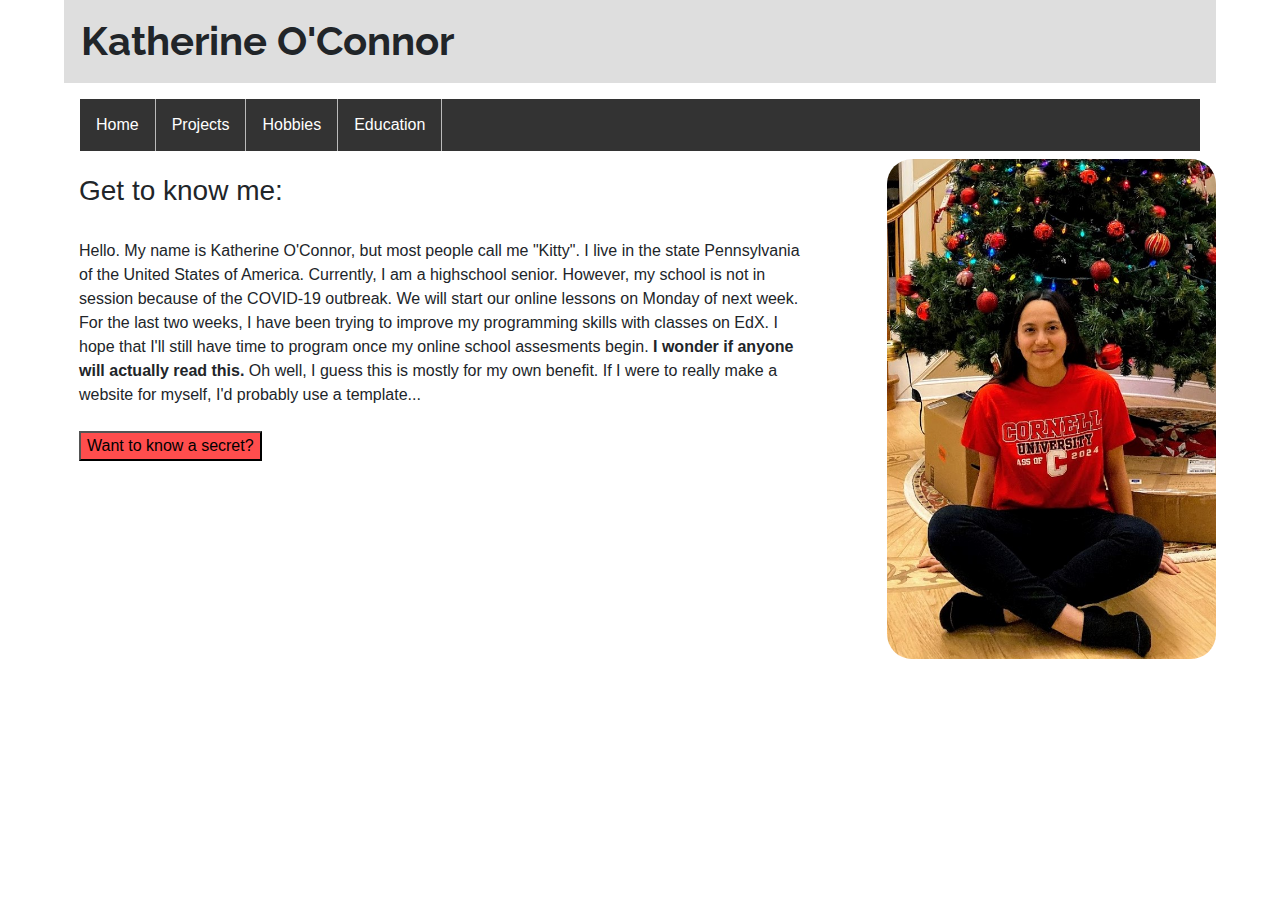
==== index.html @ 428a8d40 "Add files via upload" ====
<!DOCTYPE html>

<html lang="en">

<!--Header-->

<head>
    <link href="https://stackpath.bootstrapcdn.com/bootstrap/4.1.3/css/bootstrap.min.css" rel="stylesheet">
    <link href="https://fonts.googleapis.com/css?family=Raleway&display=swap" rel="stylesheet">
    <link href="styles.css" rel="stylesheet">
    <title>My Webpage</title>
</head>

<div class="dropdown">
    <h1 class="header" onclick="ShowCoolFont()"> <b>Katherine O'Connor</b></h1>
    <p id="cool_font"> Look! I used a custom font from Google. Its called <a href="https://fonts.
        google.com/specimen/Raleway?selection.family=Raleway">Raleway</a> if you're curious.</p>
</div>

<div class=navbar>
    <ul>
        <li><a href="index.html">Home</a></li>
        <li><a href="Projects.html">Projects</a></li>
        <li><a href="Hobbies.html">Hobbies</a></li>
        <li><a href="Education.html">Education</a></li>
    </ul>
</div>
<!-- /Header-->


<body>
    <img id="Profile_Pic" src="Kitty.jpg" alt="Profile Pic">
    <div class="column">
        <h3>Get to know me:</h3>
        <br>
        <p1> Hello. My name is Katherine O'Connor, but most people call me "Kitty". I live in the state
            Pennsylvania of
            the United States of America.
            Currently, I am a highschool senior. However, my school is not in session because of the COVID-19
            outbreak.
            We
            will start our online lessons on Monday of next week. For the last two weeks, I have been trying to
            improve
            my programming
            skills with classes on EdX. I hope that I'll still have time to program once my online school
            assesments
            begin. <b>I wonder if anyone
                will actually read this.</b> Oh well, I guess this is mostly for my own benefit. If I were to
            really
            make a website for myself, I'd
            probably use a template...
        </p1>
        <br>
        <br>

        <!--Secret Pop Up-->
        <button id="secretButton">Want to know a secret?</button>
        <div id="secretModal" class="modal">
            <div class="modal-content">
                <span class="close">&times;</span>
                <p>P.S. I have a secret. I have already made a website before. I call it <b></b><a
                        href=https://katherinesoconnor201.github.io/Pinky_Lamb/#Two>Planet Pinky
                        Lamb</a></b>. It is filled
                    with minigames that I wrote in Javascript.</p>
                <a href=https://katherinesoconnor201.github.io/Pinky_Lamb/#Two><img id="PinkyLamb" class="center"
                        src="PlanetPinkyLamb.jpg" alt="Planet_Pinky_Lamb.jpg"></a>
            </div>
        </div>

        <br>
        <br>

    </div>
</body>
<script src="Script.js"></script>

</html>
---- styles.css ----
body {
    margin: auto;
    padding: 5%;
    padding-top: 0%;
}

.header {
    background: #dedede;
    padding: 1.5%;
    font-family: 'Raleway', sans-serif;
}

.dropdown {
  position: relative;
  display: block;
}

#cool_font {
    display: none;
    position: relative;
    background: #f1f1f1;
    z-index: 1;
}

.header:hover {background: #858282}
.header:hover #cool_font {display: block;}

.column {
  float: left;
  width: 66%;
  padding: 15px;
}

ul {
  list-style-type: none;
  width: 100%;
  margin: 0;
  padding: 0;
  overflow: hidden;
  background-color: #333;
}

li {
  float: left;
  border-right: 1px solid #bbb;
}

li a {
  display: block;
  color: white;
  text-align: center;
  padding: 14px 16px;
  text-decoration: none;
}

li a:hover {
  background-color: rgb(52, 60, 128);
  text-decoration: none;
  color: rgb(204, 252, 232);
  text-shadow: 2px 2px 5px rgb(157, 194, 171);
}

#Profile_Pic {
  float: right;
  height: 500px;
  border-radius: 25px;
}

#PinkyLamb:hover {
  box-shadow: 5px 5px 5px grey;
}

.center{
  display: block;
  margin-left: auto;
  margin-right: auto; 
  width: 50%;
}

.Pic{
  width: 50%;
}

#secretButton {
    background-color: #ff4d4d;
}

#secretButton:hover {
    background-color: #ffcccc;
    box-shadow: 5px 5px 5px grey;
}

/* The Modal (background) */
.modal {
  display: none; /* Hidden by default */
  position: fixed; /* Stay in place */
  z-index: 1; /* Sit on top */
  padding-top: 100px; /* Location of the box */
  left: 0;
  top: 0;
  width: 100%; /* Full width */
  height: 100%; /* Full height */
  overflow: auto; /* Enable scroll if needed */
  background-color: rgb(0,0,0); /* Fallback color */
  background-color: rgba(0,0,0,0.4); /* Black w/ opacity */
}

/* Modal Content */
.modal-content {
  background-color: #fefefe;
  margin: auto;
  padding: 20px;
  border: 1px solid #888;
  width: 80%;
  -webkit-animation-name: animatetop;
  -webkit-animation-duration: 0.4s;
  animation-name: animatetop;
  animation-duration: 0.4s
}

/* The Close Button */
.close {
  color: #aaaaaa;
  float: right;
  font-size: 28px;
  font-weight: bold;
}

.close:hover,
.close:focus {
  color: #000;
  text-decoration: none;
  cursor: pointer;
}


/* Add Animation */
@-webkit-keyframes animatetop {
  from {top:-300px; opacity:0} 
  to {top:0; opacity:1}
}

@keyframes animatetop {
  from {top:-300px; opacity:0}
  to {top:0; opacity:1}
}
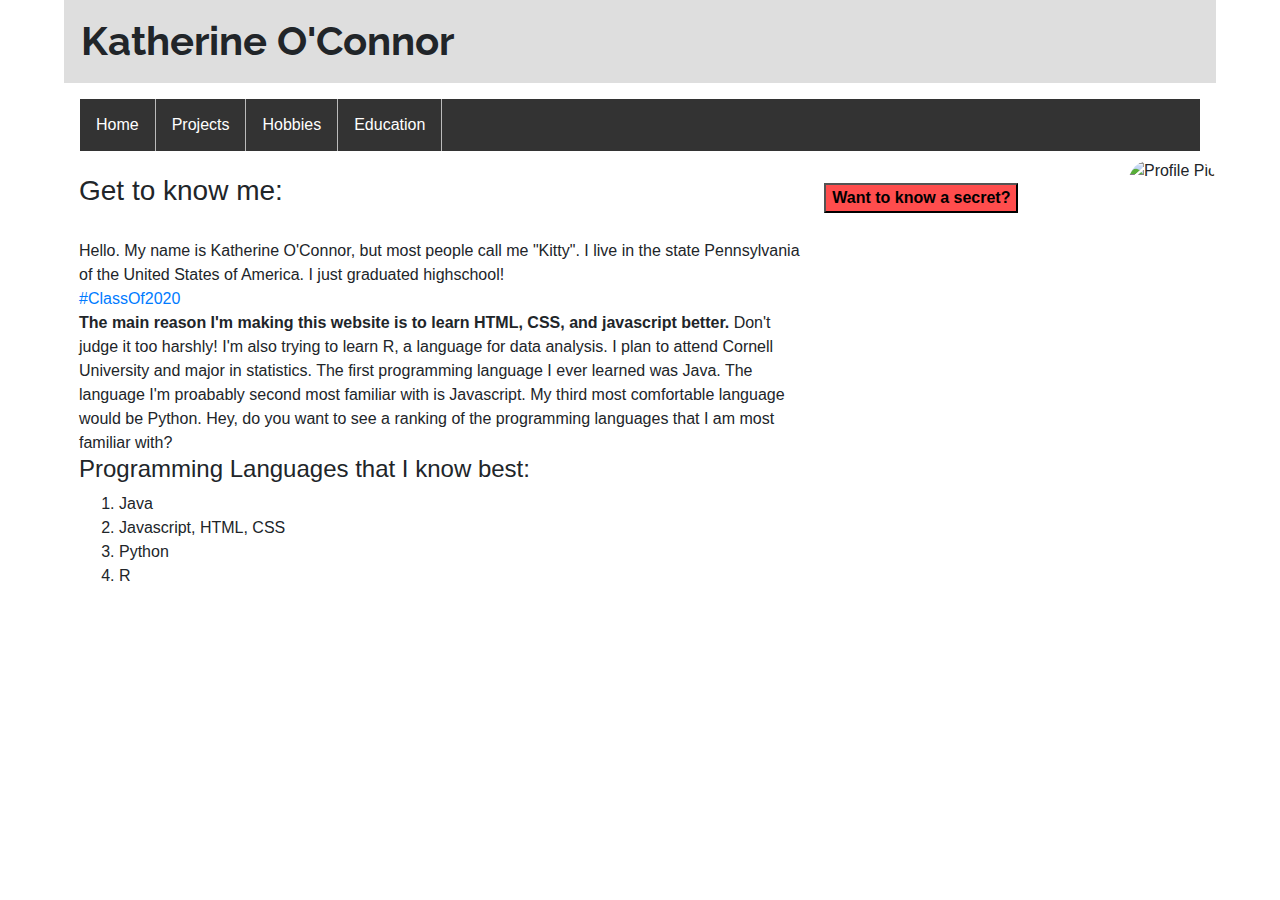
==== commit 1b589c97: "Add files via upload" ====
--- a/index.html
+++ b/index.html
@@ -17,58 +17,61 @@
         google.com/specimen/Raleway?selection.family=Raleway">Raleway</a> if you're curious.</p>
 </div>
 
-<div class=navbar>
+<div class="navbar">
     <ul>
+
         <li><a href="index.html">Home</a></li>
         <li><a href="Projects.html">Projects</a></li>
         <li><a href="Hobbies.html">Hobbies</a></li>
         <li><a href="Education.html">Education</a></li>
+
     </ul>
 </div>
 <!-- /Header-->
 
 
 <body>
-    <img id="Profile_Pic" src="Kitty.jpg" alt="Profile Pic">
+    <img id="Profile_Pic" src="Profile_Pic.jpg" alt="Profile Pic">
     <div class="column">
         <h3>Get to know me:</h3>
         <br>
-        <p1> Hello. My name is Katherine O'Connor, but most people call me "Kitty". I live in the state
-            Pennsylvania of
-            the United States of America.
-            Currently, I am a highschool senior. However, my school is not in session because of the COVID-19
-            outbreak.
-            We
-            will start our online lessons on Monday of next week. For the last two weeks, I have been trying to
-            improve
-            my programming
-            skills with classes on EdX. I hope that I'll still have time to program once my online school
-            assesments
-            begin. <b>I wonder if anyone
-                will actually read this.</b> Oh well, I guess this is mostly for my own benefit. If I were to
-            really
-            make a website for myself, I'd
-            probably use a template...
+        <p1> Hello. My name is Katherine O'Connor, but most people call me "Kitty". I live in the state Pennsylvania of the United States of America. I just graduated highschool!
         </p1>
         <br>
+        <a id="ClassOf2020" style="float: center;" href="https://www.google.com/search?q=class+of+2020&rlz=1C1CHBF_enUS878US878&oq=class+of+2020&aqs=chrome..69i57j0l6j69i60.5580j0j1&sourceid=chrome&ie=UTF-8">#ClassOf2020</a>
         <br>
+        <p1> <b>The main reason I'm making this website is to learn HTML, CSS, and javascript better.</b> Don't judge it too harshly! I'm also trying to learn R, a language for data analysis. I plan to attend Cornell University and major in statistics. </p1>
 
-        <!--Secret Pop Up-->
-        <button id="secretButton">Want to know a secret?</button>
-        <div id="secretModal" class="modal">
-            <div class="modal-content">
-                <span class="close">&times;</span>
-                <p>P.S. I have a secret. I have already made a website before. I call it <b></b><a
-                        href=https://katherinesoconnor201.github.io/Pinky_Lamb/#Two>Planet Pinky
-                        Lamb</a></b>. It is filled
-                    with minigames that I wrote in Javascript.</p>
-                <a href=https://katherinesoconnor201.github.io/Pinky_Lamb/#Two><img id="PinkyLamb" class="center"
-                        src="PlanetPinkyLamb.jpg" alt="Planet_Pinky_Lamb.jpg"></a>
-            </div>
-        </div>
+        <p1> The first programming language I ever learned was Java. The language I'm proabably second most familiar with is Javascript. My third most comfortable language would be Python. Hey, do you want to see a ranking of the programming languages that
+            I am most familiar with?
+        </p1>
 
         <br>
-        <br>
+        <h4> Programming Languages that I know best:</h4>
+        <ol>
+            <li>Java</li>
+            <li>Javascript, HTML, CSS </li>
+            <li>Python</li>
+            <li>R</li>
+        </ol>
+
+    </div>
+
+    <br>
+
+    <!--Secret Pop Up-->
+    <button id="secretButton"><b>Want to know a secret?</b></button>
+    <div id="secretModal" class="modal">
+        <div class="modal-content">
+            <span class="close">&times;</span>
+            <p>P.S. I have a secret. I have already made a website before. I call it <b></b><a href=https://katherinesoconnor201.github.io/Pinky_Lamb/#Two>Planet Pinky
+                        Lamb</a></b>. It is filled with minigames that I wrote in Javascript.</p>
+            <a href=https://katherinesoconnor201.github.io/Pinky_Lamb/#Two><img class="center link_pic" src="PlanetPinkyLamb.jpg" alt="Planet_Pinky_Lamb.jpg"></a>
+        </div>
+    </div>
+
+    <br>
+    <br>
 
     </div>
 </body>
--- a/styles.css
+++ b/styles.css
@@ -10,9 +10,14 @@
     font-family: 'Raleway', sans-serif;
 }
 
+.navbar li {
+    float: left;
+    border-right: 1px solid #bbb;
+}
+
 .dropdown {
-  position: relative;
-  display: block;
+    position: relative;
+    display: block;
 }
 
 #cool_font {
@@ -22,63 +27,67 @@
     z-index: 1;
 }
 
-.header:hover {background: #858282}
-.header:hover #cool_font {display: block;}
+.header:hover {
+    background: #858282
+}
+
+.header:hover #cool_font {
+    display: block;
+}
 
 .column {
-  float: left;
-  width: 66%;
-  padding: 15px;
+    float: left;
+    width: 66%;
+    padding: 15px;
 }
 
 ul {
-  list-style-type: none;
-  width: 100%;
-  margin: 0;
-  padding: 0;
-  overflow: hidden;
-  background-color: #333;
-}
-
-li {
-  float: left;
-  border-right: 1px solid #bbb;
+    list-style-type: none;
+    width: 100%;
+    margin: 0;
+    padding: 0;
+    overflow: hidden;
+    background-color: #333;
 }
 
 li a {
-  display: block;
-  color: white;
-  text-align: center;
-  padding: 14px 16px;
-  text-decoration: none;
+    display: block;
+    color: white;
+    /*text-align: center;*/
+    padding: 14px 16px;
+    text-decoration: none;
 }
 
 li a:hover {
-  background-color: rgb(52, 60, 128);
-  text-decoration: none;
-  color: rgb(204, 252, 232);
-  text-shadow: 2px 2px 5px rgb(157, 194, 171);
+    background-color: rgb(52, 60, 128);
+    text-decoration: none;
+    color: rgb(204, 252, 232);
+    text-shadow: 2px 2px 5px rgb(157, 194, 171);
 }
 
 #Profile_Pic {
-  float: right;
-  height: 500px;
-  border-radius: 25px;
+    float: right;
+    height: 500px;
+    border-radius: 25px;
 }
 
-#PinkyLamb:hover {
-  box-shadow: 5px 5px 5px grey;
+.link_pic:hover {
+    box-shadow: 5px 5px 5px grey;
 }
 
-.center{
-  display: block;
-  margin-left: auto;
-  margin-right: auto; 
-  width: 50%;
+.center {
+    display: block;
+    margin-left: auto;
+    margin-right: auto;
+    width: 50%;
 }
 
-.Pic{
-  width: 50%;
+.Pic {
+    width: 50%;
+}
+
+#ProgrammingLanguages {
+    display: inline-block;
 }
 
 #secretButton {
@@ -90,57 +99,85 @@
     box-shadow: 5px 5px 5px grey;
 }
 
+
 /* The Modal (background) */
+
 .modal {
-  display: none; /* Hidden by default */
-  position: fixed; /* Stay in place */
-  z-index: 1; /* Sit on top */
-  padding-top: 100px; /* Location of the box */
-  left: 0;
-  top: 0;
-  width: 100%; /* Full width */
-  height: 100%; /* Full height */
-  overflow: auto; /* Enable scroll if needed */
-  background-color: rgb(0,0,0); /* Fallback color */
-  background-color: rgba(0,0,0,0.4); /* Black w/ opacity */
+    display: none;
+    /* Hidden by default */
+    position: fixed;
+    /* Stay in place */
+    z-index: 1;
+    /* Sit on top */
+    padding-top: 100px;
+    /* Location of the box */
+    left: 0;
+    top: 0;
+    width: 100%;
+    /* Full width */
+    height: 100%;
+    /* Full height */
+    overflow: auto;
+    /* Enable scroll if needed */
+    background-color: rgb(0, 0, 0);
+    /* Fallback color */
+    background-color: rgba(0, 0, 0, 0.4);
+    /* Black w/ opacity */
 }
 
+
 /* Modal Content */
+
 .modal-content {
-  background-color: #fefefe;
-  margin: auto;
-  padding: 20px;
-  border: 1px solid #888;
-  width: 80%;
-  -webkit-animation-name: animatetop;
-  -webkit-animation-duration: 0.4s;
-  animation-name: animatetop;
-  animation-duration: 0.4s
+    background-color: #fefefe;
+    margin: auto;
+    padding: 20px;
+    border: 1px solid #888;
+    width: 80%;
+    -webkit-animation-name: animatetop;
+    -webkit-animation-duration: 0.4s;
+    animation-name: animatetop;
+    animation-duration: 0.4s
 }
 
+
 /* The Close Button */
+
 .close {
-  color: #aaaaaa;
-  float: right;
-  font-size: 28px;
-  font-weight: bold;
+    color: #aaaaaa;
+    float: right;
+    font-size: 28px;
+    font-weight: bold;
 }
 
 .close:hover,
 .close:focus {
-  color: #000;
-  text-decoration: none;
-  cursor: pointer;
+    color: #000;
+    text-decoration: none;
+    cursor: pointer;
 }
 
 
 /* Add Animation */
+
 @-webkit-keyframes animatetop {
-  from {top:-300px; opacity:0} 
-  to {top:0; opacity:1}
+    from {
+        top: -300px;
+        opacity: 0
+    }
+    to {
+        top: 0;
+        opacity: 1
+    }
 }
 
 @keyframes animatetop {
-  from {top:-300px; opacity:0}
-  to {top:0; opacity:1}
+    from {
+        top: -300px;
+        opacity: 0
+    }
+    to {
+        top: 0;
+        opacity: 1
+    }
 }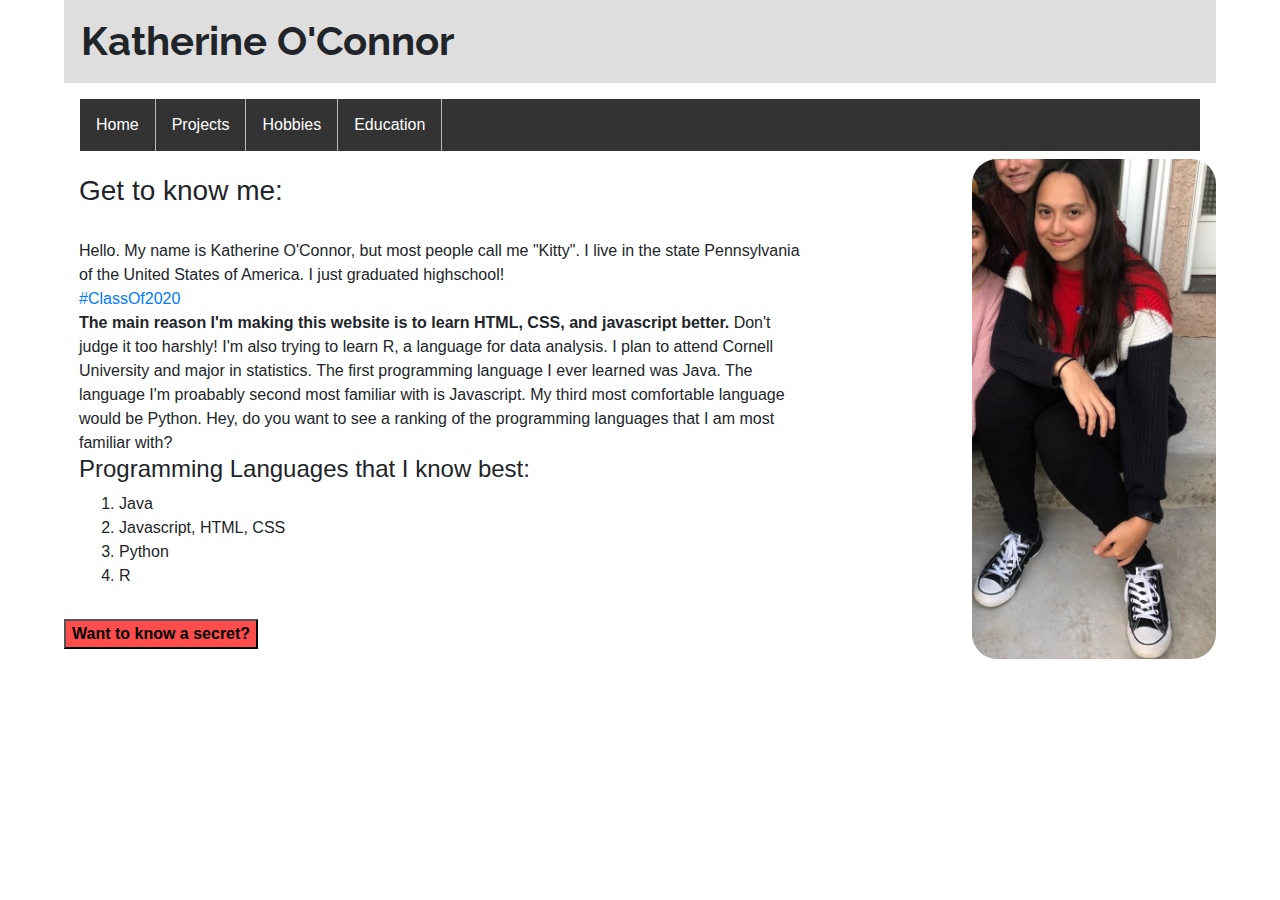
==== commit 566e48e5: "Add files via upload" ====
--- a/index.html
+++ b/index.html
@@ -31,7 +31,7 @@
 
 
 <body>
-    <img id="Profile_Pic" src="Profile_Pic.jpg" alt="Profile Pic">
+    <img id="Profile_Pic" src="Profile_Pic.JPG" alt="Profile Pic">
     <div class="column">
         <h3>Get to know me:</h3>
         <br>
